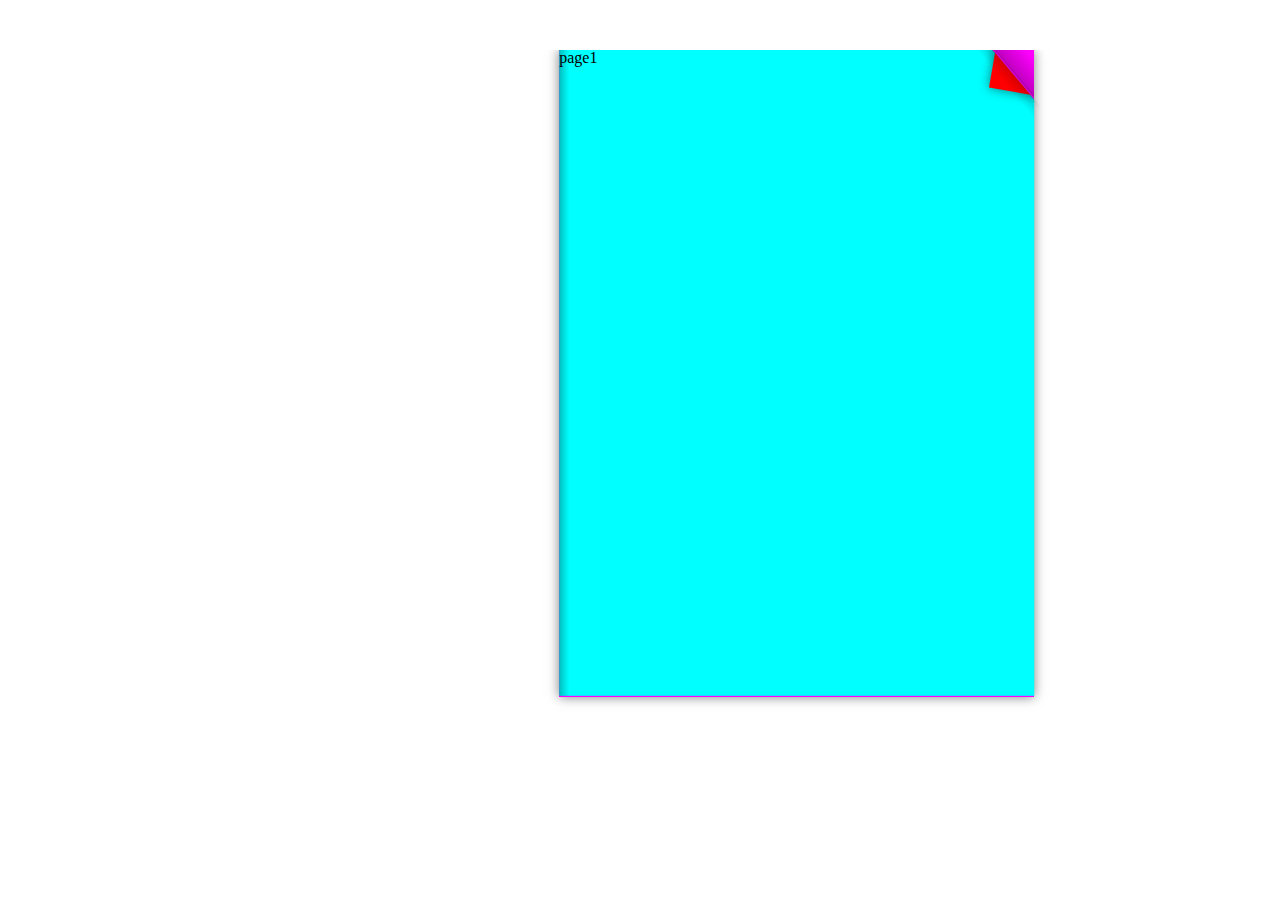
==== pagefliptest.html @ ece629b3 "Started implementing CSS3 page flip - based on Roman Cortes's Pure CSS3 Page Flip Effect - implement" ====
<!DOCTYPE html PUBLIC "-//W3C//DTD XHTML 1.0 Strict//EN" "http://www.w3.org/TR/xhtml1/DTD/xhtml1-strict.dtd"> 
<html xmlns="http://www.w3.org/1999/xhtml" xml:lang="en"> 
<head> 
	<meta http-equiv="Content-Type" content="text/html; charset=UTF-8" /> 
	<title>Pure CSS3 Page Flip Effect</title> 
	<style type="text/css"> 
		body
		{
			padding: 0;
			margin: 0;
		}
		#card
		{
			width: 1133px;
			margin-top: 50px;
			margin-left: auto;
			margin-right: auto;
		}
		#page-flip
		{
			position: absolute;
			padding: 0 0 50px 485px;
			width: 500px;
			height: 667px;
			overflow: hidden;
		}
		#r1
		{
			position: absolute;
			z-index: 2;
			/*-webkit-transform-origin: 1315px 500px;*/
      -webkit-transform-origin: 1231px 789px;
			/*-webkit-transform: translate(-1030px, -500px) rotate(-32deg);*/
      /*-webkit-transform: translate(-700px, -500px) rotate(-32deg);*/
      -webkit-transform: translate(-700px, -500px) rotate(-40deg);
			-webkit-transition-property: -webkit-transform, -webkit-transform-origin;
			-webkit-transition-duration: 1s;
		}
		#page1
		{
			/*width: 1305px;*/
      width: 1342px;
			height: 1388px;
			overflow: hidden;
		}
 
		#page1 > div
		{
			/*-webkit-transform-origin: 285px 0;*/
      /*-webkit-transform-origin: 396px -194px;*/
      -webkit-transform-origin: 360px -184px;
			/*-webkit-transform: translate(1030px, 500px) rotate(32deg);*/
      /*-webkit-transform: translate(976px, 500px) rotate(32deg);*/
      -webkit-transform: translate(1045px, 500px) rotate(40deg);
			-webkit-transition-property: -webkit-transform, -webkit-transform-origin;
			-webkit-transition-duration: 1s;
			width: 475px;
			height: 647px;
      background-color: #00ffff;
		}
		#page1 > div > div
		{
			width: 10px;
			height: 647px;
			background: -webkit-gradient(linear, left top, right top, from(rgba(0, 0, 0, .25)), to(rgba(0,0,0,0)));
		}
 
		#page2 > div
		{
			width: 475px;
			height: 647px;
			-webkit-box-shadow: 0 0 11px rgba(0, 0, 0, .5);
			position: absolute;
			z-index: 1;
      background-color: #ff00ff;
		}
		#r3
		{
			-webkit-transform-origin: 1315px 500px;
			/*-webkit-transform: translate(-1030px, -500px) rotate(-32deg);*/
      /*-webkit-transform: translate(-854px, -511px) rotate(-45deg);*/
      /*-webkit-transform: translate(-842px, -500px) rotate(-33deg);*/
      -webkit-transform: translate(-842px, -500px) rotate(-40deg);
			-webkit-transition-property: -webkit-transform, -webkit-transform-origin;
			-webkit-transition-duration: 1s;
			position: absolute;
			z-index: 2;
		}
 
		#s3
		{
			-webkit-transform-origin: 70px 500px;
			/*-webkit-transform: translate(215px, -500px) rotate(-32deg) translate(40px, 0);*/
      /*-webkit-transform: translate(405px, -500px) rotate(-32deg) translate(40px, 0);*/
      -webkit-transform: translate(405px, -500px) rotate(-40deg) translate(40px, 0);
			-webkit-transition-property: -webkit-transform, -webkit-transform-origin;
			-webkit-transition-duration: 1s;
			position: absolute;
			z-index: 1;
		}
		#spine3
		{
			width: 25px;
			height: 1146px;
			background: -webkit-gradient(linear, left top, right top, from(rgba(0, 0, 0, .25)), to(rgba(0,0,0,0)));
			-webkit-transition-property: width;
			-webkit-transition-duration: 1s;
			overflow: hidden;
		}
		.s
		{
			width: 475px;
			height: 647px;
			position: absolute;
			overflow: hidden;
			z-index: 3;
		}
		#s2
		{
			-webkit-transform-origin: 45px 500px;
			/*-webkit-transform: translate(240px, -500px) rotate(-32deg);*/
      /*-webkit-transform: translate(431px, -500px) rotate(-32deg);*/
      -webkit-transform: translate(431px, -500px) rotate(-40deg);
			-webkit-transition-property: -webkit-transform, -webkit-transform-origin;
			-webkit-transition-duration: 1s;
			position: absolute;
		}
		#spine2
		{
			width: 15px;
			height: 1000px;
			background: -webkit-gradient(linear, right top, left top, from(rgba(0, 0, 0, .18)), to(rgba(0,0,0,0)));
			overflow: hidden;
		}
		#s4
		{
			opacity: 1;
			-webkit-transition-duration: 0.5s;
		}
		#page3
		{
			width: 1285px;
			height: 1388px;
			overflow: hidden;
		}
		#page3 > div
		{
			-webkit-transform-origin: 0 0;
			/*-webkit-transform: translate(1255px, 500px) rotate(-32deg);*/
      /*-webkit-transform: translate(1258px, 501px) rotate(-32deg);*/
      -webkit-transform: translate(1258px, 501px) rotate(-40deg);
			-webkit-transition-property: -webkit-transform, -webkit-transform-origin;
			-webkit-transition-duration: 1s;
			-webkit-box-shadow: 0 0 11px rgba(0, 0, 0, .5);
			width: 475px;
			height: 647px;
			overflow: hidden;
      background-color: #ff0000;
		}
		#page3 > div > div
		{
			width: 9px;
			height: 648px;
			float: right;
			background: -webkit-gradient(linear, left top, right top, from(rgba(0, 0, 0, 0)), to(rgba(0,0,0,.20)));
		}
		

    /* Animation */
    /*
		#page-flip:hover #s4
		{
			opacity: 0;
		}
		#page-flip:hover #s2
		{
			-webkit-transform-origin: 300px 500px;
			-webkit-transform: translate(-15px, -500px) rotate(0deg);
		}
		#page-flip:hover #s3
		{
			-webkit-transform-origin: 325px 500px;
			-webkit-transform: translate(-40px, -500px) rotate(0deg) translate(40px, 0);
		}
		#page-flip:hover #spine3
		{
			width: 11px;
		}
		#page-flip:hover #r1
		{
      -webkit-transform-origin: 1570px 1010px;
      -webkit-transform: translate(-1285px, -500px) rotate(0deg);
		}
		#page-flip:hover #page1 > div
		{
			-webkit-transform-origin: 285px 0;
			-webkit-transform: translate(1285px, 500px) rotate(0deg);
		}
		#page-flip:hover #r3
		{
			-webkit-transform-origin: 1570px 500px;
			-webkit-transform: translate(-1285px, -500px) rotate(0deg);
		}
		#page-flip:hover #page3 > div
		{
			-webkit-transform-origin: 0 0;
      -webkit-transform: translate(810px, 500px) rotate(0deg);
		}
    */

    #page-flip {cursor:pointer;}
	</style> 
  <script src="js/jquery-1.4.4.min.js" type="text/javascript"></script>
  <script type="text/javascript">

    function openCard() {

        $('#r1').css('-webkit-transform-origin', '1570px 1010px').css('-webkit-transform', 'translate(-1285px, -500px) rotate(0deg)');
        $('#page1 > div').css('-webkit-transform-origin', '285px 0').css('-webkit-transform','translate(1285px, 500px) rotate(0deg)');
        $('#r3').css('-webkit-transform-origin', '1570px 500px').css('-webkit-transform', 'translate(-1285px, -500px) rotate(0deg)');
        $('#page3 > div').css('-webkit-transform-origin', '0 0').css('-webkit-transform', 'translate(810px, 500px) rotate(0deg)');
        $('#s3').css('-webkit-transform-origin', '325px 500px').css('-webkit-transform', 'translate(-40px, -500px) rotate(0deg) translate(40px, 0)');
        $('#spine3').css('width', '11px');
        $('#s4').css('opacity', '0');
        $('#s2').css('-webkit-transform-origin', '300px 500px').css('-webkit-transform', 'translate(-15px, -500px) rotate(0deg)');

        $('#page-flip').data('open','true');

    }

    function closeCard() {

        $('#r1').removeAttr('style');
        $('#page1 > div').removeAttr('style');
        $('#r3').removeAttr('style');
        $('#page3 > div').removeAttr('style');
        $('#s3').removeAttr('style');
        $('#spine3').removeAttr('style');
        $('#s4').removeAttr('style');
        $('#s2').removeAttr('style');

        $('#page-flip').data('open','false');

    }

    $(function() {
      $('#page-flip').click(function() {

        if( $('#page-flip').data('open') !== 'true' ) {
          openCard();
        } else {
          closeCard();
        }

      });
    });
  </script>
</head> 
<body> 
	<div id="card"> 
		<div id="page-flip"> 
			<div id="r1">
        <div id="page1">
          <div>
            <div>page1</div>
          </div>
        </div>
      </div> 
			<div id="page2">
        <div><!--page2--></div>
      </div> 
			<div id="r3">
        <div id="page3">
          <div>
            <div><!--page3--></div>
          </div>
        </div>
      </div> 
			<div class="s">
        <div id="s3">
          <div id="spine3"></div>
        </div>
      </div> 
			<div class="s" id="s4">
        <div id="s2">
          <div id="spine2"></div>
        </div>
      </div> 
		</div> 
	</div> 
</body> 
</html>
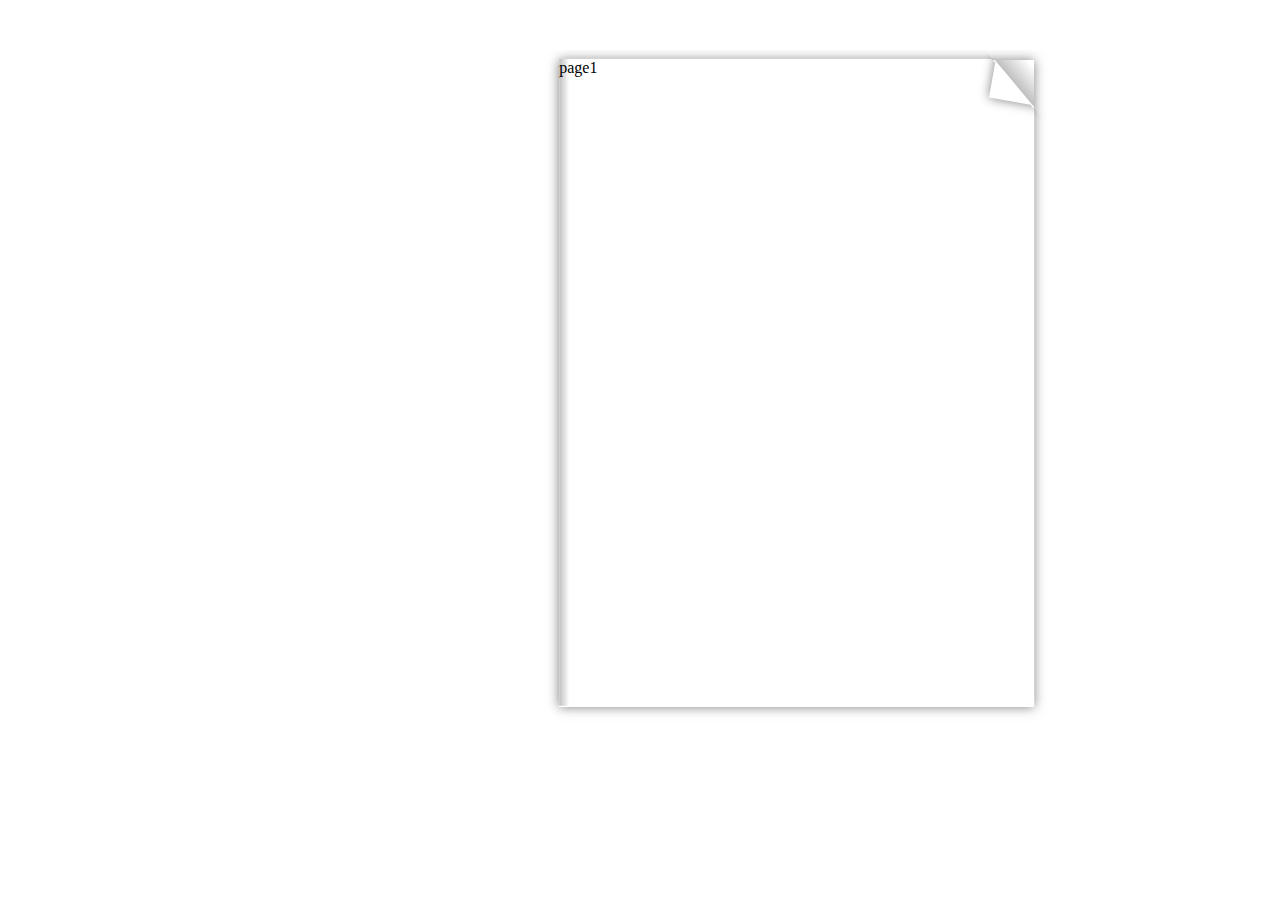
==== commit 28a01179: "Made it a Google App Engine project and some more tweaks to the pagefliptest HTML" ====
--- a/pagefliptest.html
+++ b/pagefliptest.html
@@ -2,7 +2,7 @@
 <html xmlns="http://www.w3.org/1999/xhtml" xml:lang="en"> 
 <head> 
 	<meta http-equiv="Content-Type" content="text/html; charset=UTF-8" /> 
-	<title>Pure CSS3 Page Flip Effect</title> 
+	<title>Merry Christmas</title> 
 	<style type="text/css"> 
 		body
 		{
@@ -19,12 +19,12 @@
 		#page-flip
 		{
 			position: absolute;
-			padding: 0 0 50px 485px;
+			padding: 10px 0 50px 485px;
 			width: 500px;
 			height: 667px;
 			overflow: hidden;
 		}
-		#r1
+		#rotation1
 		{
 			position: absolute;
 			z-index: 2;
@@ -56,7 +56,7 @@
 			-webkit-transition-duration: 1s;
 			width: 475px;
 			height: 647px;
-      background-color: #00ffff;
+      background-color: #fff;
 		}
 		#page1 > div > div
 		{
@@ -65,16 +65,16 @@
 			background: -webkit-gradient(linear, left top, right top, from(rgba(0, 0, 0, .25)), to(rgba(0,0,0,0)));
 		}
  
-		#page2 > div
+		#page3 > div
 		{
 			width: 475px;
 			height: 647px;
 			-webkit-box-shadow: 0 0 11px rgba(0, 0, 0, .5);
 			position: absolute;
 			z-index: 1;
-      background-color: #ff00ff;
-		}
-		#r3
+      background-color: #fff;
+		}
+		#rotation2
 		{
 			-webkit-transform-origin: 1315px 500px;
 			/*-webkit-transform: translate(-1030px, -500px) rotate(-32deg);*/
@@ -87,7 +87,7 @@
 			z-index: 2;
 		}
  
-		#s3
+		#cornerToSpine1
 		{
 			-webkit-transform-origin: 70px 500px;
 			/*-webkit-transform: translate(215px, -500px) rotate(-32deg) translate(40px, 0);*/
@@ -98,7 +98,7 @@
 			position: absolute;
 			z-index: 1;
 		}
-		#spine3
+		#cornerToSpine2
 		{
 			width: 25px;
 			height: 1146px;
@@ -107,7 +107,7 @@
 			-webkit-transition-duration: 1s;
 			overflow: hidden;
 		}
-		.s
+		.cornerToSpine
 		{
 			width: 475px;
 			height: 647px;
@@ -115,35 +115,13 @@
 			overflow: hidden;
 			z-index: 3;
 		}
-		#s2
-		{
-			-webkit-transform-origin: 45px 500px;
-			/*-webkit-transform: translate(240px, -500px) rotate(-32deg);*/
-      /*-webkit-transform: translate(431px, -500px) rotate(-32deg);*/
-      -webkit-transform: translate(431px, -500px) rotate(-40deg);
-			-webkit-transition-property: -webkit-transform, -webkit-transform-origin;
-			-webkit-transition-duration: 1s;
-			position: absolute;
-		}
-		#spine2
-		{
-			width: 15px;
-			height: 1000px;
-			background: -webkit-gradient(linear, right top, left top, from(rgba(0, 0, 0, .18)), to(rgba(0,0,0,0)));
-			overflow: hidden;
-		}
-		#s4
-		{
-			opacity: 1;
-			-webkit-transition-duration: 0.5s;
-		}
-		#page3
+		#page2
 		{
 			width: 1285px;
 			height: 1388px;
 			overflow: hidden;
 		}
-		#page3 > div
+		#page2 > div
 		{
 			-webkit-transform-origin: 0 0;
 			/*-webkit-transform: translate(1255px, 500px) rotate(-32deg);*/
@@ -155,9 +133,9 @@
 			width: 475px;
 			height: 647px;
 			overflow: hidden;
-      background-color: #ff0000;
-		}
-		#page3 > div > div
+      background-color: #fff;
+		}
+		#page2 > div > div
 		{
 			width: 9px;
 			height: 648px;
@@ -186,7 +164,7 @@
 		{
 			width: 11px;
 		}
-		#page-flip:hover #r1
+		#page-flip:hover #rotation1
 		{
       -webkit-transform-origin: 1570px 1010px;
       -webkit-transform: translate(-1285px, -500px) rotate(0deg);
@@ -196,12 +174,12 @@
 			-webkit-transform-origin: 285px 0;
 			-webkit-transform: translate(1285px, 500px) rotate(0deg);
 		}
-		#page-flip:hover #r3
+		#page-flip:hover #rotation2
 		{
 			-webkit-transform-origin: 1570px 500px;
 			-webkit-transform: translate(-1285px, -500px) rotate(0deg);
 		}
-		#page-flip:hover #page3 > div
+		#page-flip:hover #page2 > div
 		{
 			-webkit-transform-origin: 0 0;
       -webkit-transform: translate(810px, 500px) rotate(0deg);
@@ -209,20 +187,32 @@
     */
 
     #page-flip {cursor:pointer;}
+
+		@-webkit-keyframes page2Animation {
+
+		  50% {translate(1000px, 600px) rotate(20deg);}
+		  100% {translate(810px, 500px) rotate(0deg);}
+
+		}
+
 	</style> 
   <script src="js/jquery-1.4.4.min.js" type="text/javascript"></script>
   <script type="text/javascript">
 
     function openCard() {
 
-        $('#r1').css('-webkit-transform-origin', '1570px 1010px').css('-webkit-transform', 'translate(-1285px, -500px) rotate(0deg)');
+        $('#rotation1').css('-webkit-transform-origin', '1570px 1010px').css('-webkit-transform', 'translate(-1285px, -500px) rotate(0deg)');
+        $('#rotation2').css('-webkit-transform-origin', '1570px 500px').css('-webkit-transform', 'translate(-1285px, -500px) rotate(0deg)');
+
         $('#page1 > div').css('-webkit-transform-origin', '285px 0').css('-webkit-transform','translate(1285px, 500px) rotate(0deg)');
-        $('#r3').css('-webkit-transform-origin', '1570px 500px').css('-webkit-transform', 'translate(-1285px, -500px) rotate(0deg)');
-        $('#page3 > div').css('-webkit-transform-origin', '0 0').css('-webkit-transform', 'translate(810px, 500px) rotate(0deg)');
-        $('#s3').css('-webkit-transform-origin', '325px 500px').css('-webkit-transform', 'translate(-40px, -500px) rotate(0deg) translate(40px, 0)');
-        $('#spine3').css('width', '11px');
-        $('#s4').css('opacity', '0');
-        $('#s2').css('-webkit-transform-origin', '300px 500px').css('-webkit-transform', 'translate(-15px, -500px) rotate(0deg)');
+        $('#page2 > div').css('-webkit-transform-origin', '0 0').css('-webkit-transform', 'translate(810px, 500px) rotate(0deg)');
+
+        /* css('-webkit-animation', 'page2Animation 1s infinite'); */
+
+        window.setTimeout(function() {$('#page3 > div').css('z-index','2');}, 500);
+
+        $('#cornerToSpine1').css('-webkit-transform-origin', '325px 500px').css('-webkit-transform', 'translate(-40px, -500px) rotate(0deg) translate(40px, 0)');
+        $('#cornerToSpine2').css('width', '11px');
 
         $('#page-flip').data('open','true');
 
@@ -230,14 +220,15 @@
 
     function closeCard() {
 
-        $('#r1').removeAttr('style');
+        $('#rotation1').removeAttr('style');
+        $('#rotation2').removeAttr('style');
+
         $('#page1 > div').removeAttr('style');
-        $('#r3').removeAttr('style');
+        $('#page2 > div').removeAttr('style');
         $('#page3 > div').removeAttr('style');
-        $('#s3').removeAttr('style');
-        $('#spine3').removeAttr('style');
-        $('#s4').removeAttr('style');
-        $('#s2').removeAttr('style');
+
+        $('#cornerToSpine1').removeAttr('style');
+        $('#cornerToSpine2').removeAttr('style');
 
         $('#page-flip').data('open','false');
 
@@ -259,33 +250,35 @@
 <body> 
 	<div id="card"> 
 		<div id="page-flip"> 
-			<div id="r1">
+			<div id="rotation1">
         <div id="page1">
           <div>
             <div>page1</div>
           </div>
         </div>
       </div> 
-			<div id="page2">
-        <div><!--page2--></div>
-      </div> 
-			<div id="r3">
-        <div id="page3">
+			<div id="page3">
+        <div>page3</div>
+      </div> 
+			<div id="rotation2">
+        <div id="page2">
           <div>
-            <div><!--page3--></div>
+            <div></div>
           </div>
         </div>
       </div> 
-			<div class="s">
-        <div id="s3">
-          <div id="spine3"></div>
-        </div>
-      </div> 
+			<div class="cornerToSpine">
+        <div id="cornerToSpine1">
+          <div id="cornerToSpine2"></div>
+        </div>
+      </div> 
+<!--
 			<div class="s" id="s4">
         <div id="s2">
           <div id="spine2"></div>
         </div>
       </div> 
+-->
 		</div> 
 	</div> 
 </body> 
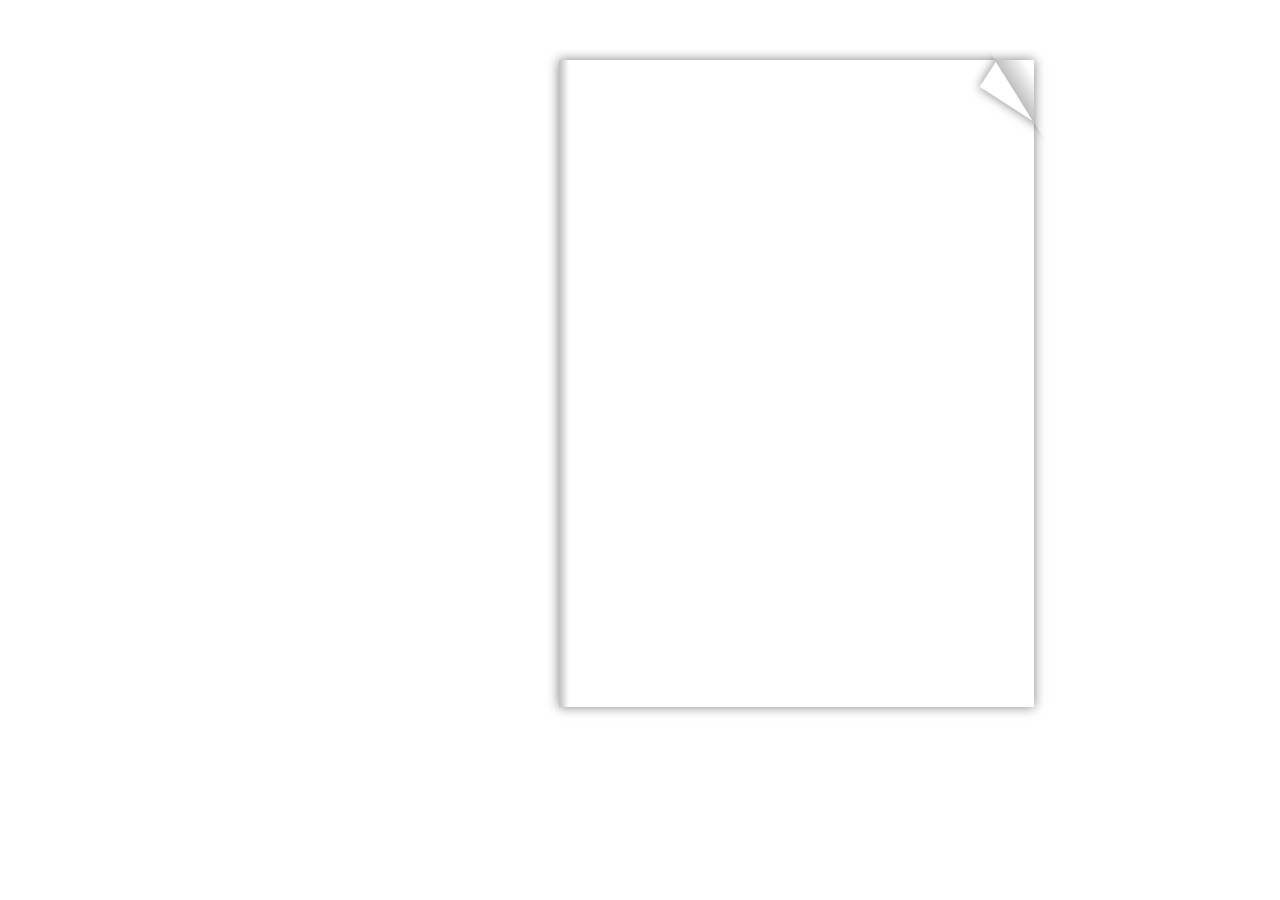
==== commit aaac02c1: "Lots of changes - gone back to using CSS3 3D transform as the page-flipping method, as I was having " ====
--- a/pagefliptest.html
+++ b/pagefliptest.html
@@ -16,7 +16,7 @@
 			margin-left: auto;
 			margin-right: auto;
 		}
-		#page-flip
+		#page-turn
 		{
 			position: absolute;
 			padding: 10px 0 50px 485px;
@@ -28,17 +28,13 @@
 		{
 			position: absolute;
 			z-index: 2;
-			/*-webkit-transform-origin: 1315px 500px;*/
-      -webkit-transform-origin: 1231px 789px;
-			/*-webkit-transform: translate(-1030px, -500px) rotate(-32deg);*/
-      /*-webkit-transform: translate(-700px, -500px) rotate(-32deg);*/
-      -webkit-transform: translate(-700px, -500px) rotate(-40deg);
+      -webkit-transform-origin: 1315px 500px;
+      -webkit-transform: translate(-1030px, -500px) rotate(-32deg);
 			-webkit-transition-property: -webkit-transform, -webkit-transform-origin;
 			-webkit-transition-duration: 1s;
 		}
 		#page1
 		{
-			/*width: 1305px;*/
       width: 1342px;
 			height: 1388px;
 			overflow: hidden;
@@ -46,12 +42,8 @@
  
 		#page1 > div
 		{
-			/*-webkit-transform-origin: 285px 0;*/
-      /*-webkit-transform-origin: 396px -194px;*/
-      -webkit-transform-origin: 360px -184px;
-			/*-webkit-transform: translate(1030px, 500px) rotate(32deg);*/
-      /*-webkit-transform: translate(976px, 500px) rotate(32deg);*/
-      -webkit-transform: translate(1045px, 500px) rotate(40deg);
+      -webkit-transform-origin: 285px 0;
+      -webkit-transform: translate(1030px, 500px) rotate(32deg);
 			-webkit-transition-property: -webkit-transform, -webkit-transform-origin;
 			-webkit-transition-duration: 1s;
 			width: 475px;
@@ -76,11 +68,8 @@
 		}
 		#rotation2
 		{
-			-webkit-transform-origin: 1315px 500px;
-			/*-webkit-transform: translate(-1030px, -500px) rotate(-32deg);*/
-      /*-webkit-transform: translate(-854px, -511px) rotate(-45deg);*/
-      /*-webkit-transform: translate(-842px, -500px) rotate(-33deg);*/
-      -webkit-transform: translate(-842px, -500px) rotate(-40deg);
+			-webkit-transform-origin: 1413px 174px;
+      -webkit-transform: translate(-1030px, -500px) rotate(-32deg);
 			-webkit-transition-property: -webkit-transform, -webkit-transform-origin;
 			-webkit-transition-duration: 1s;
 			position: absolute;
@@ -89,10 +78,8 @@
  
 		#cornerToSpine1
 		{
-			-webkit-transform-origin: 70px 500px;
-			/*-webkit-transform: translate(215px, -500px) rotate(-32deg) translate(40px, 0);*/
-      /*-webkit-transform: translate(405px, -500px) rotate(-32deg) translate(40px, 0);*/
-      -webkit-transform: translate(405px, -500px) rotate(-40deg) translate(40px, 0);
+			-webkit-transform-origin: -305px 289px;
+      -webkit-transform: translate(202px, -500px) rotate(-32deg) translate(40px, 0);
 			-webkit-transition-property: -webkit-transform, -webkit-transform-origin;
 			-webkit-transition-duration: 1s;
 			position: absolute;
@@ -124,9 +111,7 @@
 		#page2 > div
 		{
 			-webkit-transform-origin: 0 0;
-			/*-webkit-transform: translate(1255px, 500px) rotate(-32deg);*/
-      /*-webkit-transform: translate(1258px, 501px) rotate(-32deg);*/
-      -webkit-transform: translate(1258px, 501px) rotate(-40deg);
+      -webkit-transform: translate(1258px, 493px) rotate(-25deg);
 			-webkit-transition-property: -webkit-transform, -webkit-transform-origin;
 			-webkit-transition-duration: 1s;
 			-webkit-box-shadow: 0 0 11px rgba(0, 0, 0, .5);
@@ -143,57 +128,7 @@
 			background: -webkit-gradient(linear, left top, right top, from(rgba(0, 0, 0, 0)), to(rgba(0,0,0,.20)));
 		}
 		
-
-    /* Animation */
-    /*
-		#page-flip:hover #s4
-		{
-			opacity: 0;
-		}
-		#page-flip:hover #s2
-		{
-			-webkit-transform-origin: 300px 500px;
-			-webkit-transform: translate(-15px, -500px) rotate(0deg);
-		}
-		#page-flip:hover #s3
-		{
-			-webkit-transform-origin: 325px 500px;
-			-webkit-transform: translate(-40px, -500px) rotate(0deg) translate(40px, 0);
-		}
-		#page-flip:hover #spine3
-		{
-			width: 11px;
-		}
-		#page-flip:hover #rotation1
-		{
-      -webkit-transform-origin: 1570px 1010px;
-      -webkit-transform: translate(-1285px, -500px) rotate(0deg);
-		}
-		#page-flip:hover #page1 > div
-		{
-			-webkit-transform-origin: 285px 0;
-			-webkit-transform: translate(1285px, 500px) rotate(0deg);
-		}
-		#page-flip:hover #rotation2
-		{
-			-webkit-transform-origin: 1570px 500px;
-			-webkit-transform: translate(-1285px, -500px) rotate(0deg);
-		}
-		#page-flip:hover #page2 > div
-		{
-			-webkit-transform-origin: 0 0;
-      -webkit-transform: translate(810px, 500px) rotate(0deg);
-		}
-    */
-
-    #page-flip {cursor:pointer;}
-
-		@-webkit-keyframes page2Animation {
-
-		  50% {translate(1000px, 600px) rotate(20deg);}
-		  100% {translate(810px, 500px) rotate(0deg);}
-
-		}
+    #page-turn {cursor:pointer;}
 
 	</style> 
   <script src="js/jquery-1.4.4.min.js" type="text/javascript"></script>
@@ -201,20 +136,21 @@
 
     function openCard() {
 
-        $('#rotation1').css('-webkit-transform-origin', '1570px 1010px').css('-webkit-transform', 'translate(-1285px, -500px) rotate(0deg)');
+        $('#rotation1').css('-webkit-transform-origin', '1570px 500px').css('-webkit-transform', 'translate(-1285px, -500px) rotate(0deg)');
+        
         $('#rotation2').css('-webkit-transform-origin', '1570px 500px').css('-webkit-transform', 'translate(-1285px, -500px) rotate(0deg)');
 
         $('#page1 > div').css('-webkit-transform-origin', '285px 0').css('-webkit-transform','translate(1285px, 500px) rotate(0deg)');
-        $('#page2 > div').css('-webkit-transform-origin', '0 0').css('-webkit-transform', 'translate(810px, 500px) rotate(0deg)');
-
-        /* css('-webkit-animation', 'page2Animation 1s infinite'); */
-
-        window.setTimeout(function() {$('#page3 > div').css('z-index','2');}, 500);
-
-        $('#cornerToSpine1').css('-webkit-transform-origin', '325px 500px').css('-webkit-transform', 'translate(-40px, -500px) rotate(0deg) translate(40px, 0)');
+        
+        $('#page2 > div').css('-webkit-transform-origin', '0 0').css('-webkit-transform', 'translate(830px, 500px) rotate(0deg)');
+
+        /*window.setTimeout(function() {$('#page3 > div').css('z-index','2');}, 500);*/
+
+        $('#cornerToSpine1').css('-webkit-transform-origin', '300px 500px').css('-webkit-transform', 'translate(-15px, -500px) rotate(0deg)');
+
         $('#cornerToSpine2').css('width', '11px');
 
-        $('#page-flip').data('open','true');
+        $('#page-turn').data('open','true');
 
     }
 
@@ -230,14 +166,14 @@
         $('#cornerToSpine1').removeAttr('style');
         $('#cornerToSpine2').removeAttr('style');
 
-        $('#page-flip').data('open','false');
+        $('#page-turn').data('open','false');
 
     }
 
     $(function() {
-      $('#page-flip').click(function() {
-
-        if( $('#page-flip').data('open') !== 'true' ) {
+      $('#page-turn').click(function() {
+
+        if( $('#page-turn').data('open') !== 'true' ) {
           openCard();
         } else {
           closeCard();
@@ -249,16 +185,16 @@
 </head> 
 <body> 
 	<div id="card"> 
-		<div id="page-flip"> 
+		<div id="page-turn"> 
 			<div id="rotation1">
         <div id="page1">
           <div>
-            <div>page1</div>
+            <div></div>
           </div>
         </div>
       </div> 
 			<div id="page3">
-        <div>page3</div>
+        <div></div>
       </div> 
 			<div id="rotation2">
         <div id="page2">
